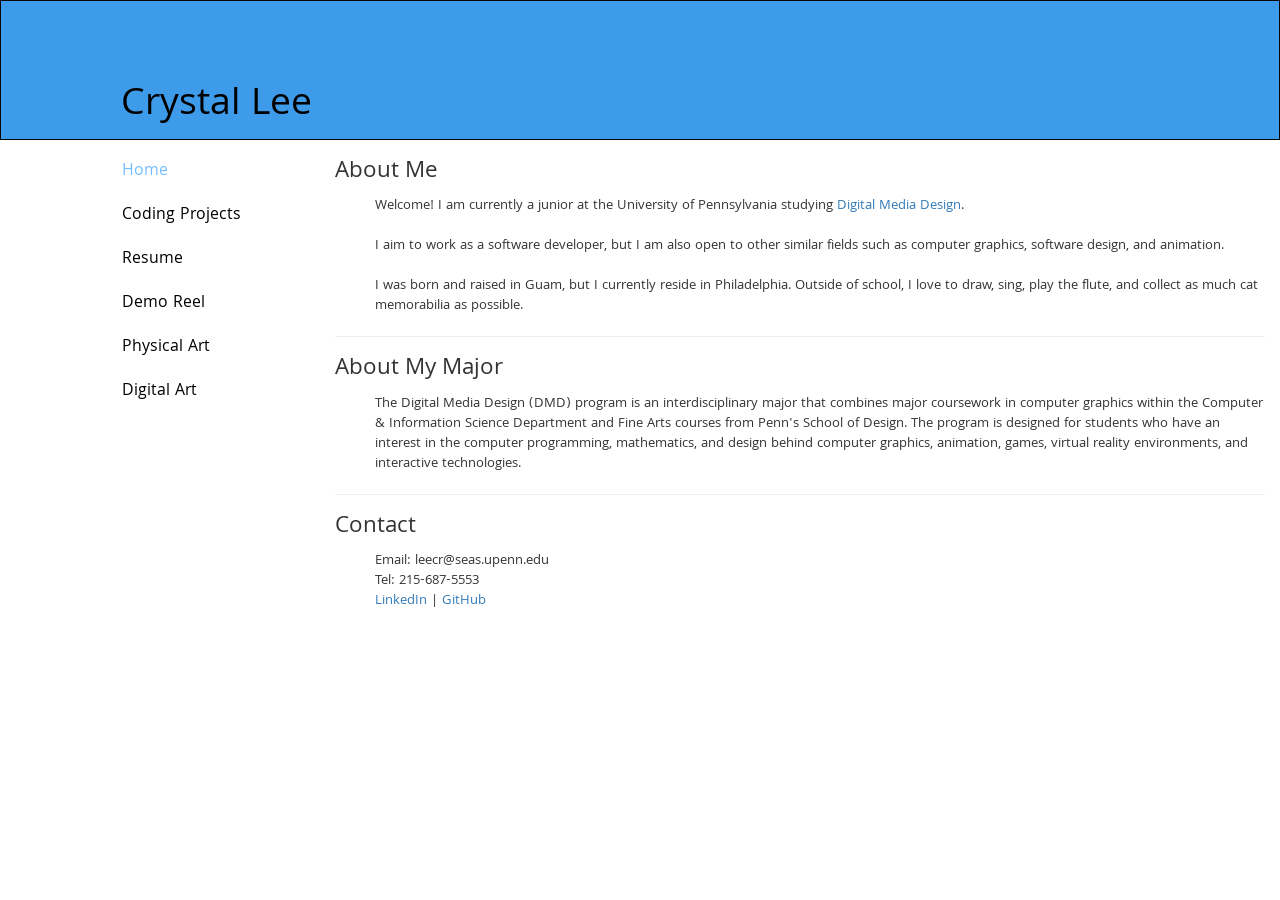
==== index.html @ 38391a86 "first release" ====
<!DOCTYPE html>
<html lang="en">
<head>
  <meta charset="utf-8">
    <meta http-equiv="X-UA-Compatible" content="IE=edge">
    <meta name="viewport" content="width=device-width, initial-scale=1">
    <!-- The above 3 meta tags *must* come first in the head; any other head content must come *after* these tags -->
    <meta name="description" content="">
    <meta name="author" content="">

  <title>Home</title>

  <!-- Bootstrap core CSS -->
  <link href="dist/css/bootstrap.min.css" rel="stylesheet">

  <!-- IE10 viewport hack for Surface/desktop Windows 8 bug -->
  <link href="assets/css/ie10-viewport-bug-workaround.css" rel="stylesheet">

  <!-- Custom styles for this template -->
  <link href="css/home.css" rel="stylesheet">
</head>
<body>

<nav class="navbar navbar-inverse" style="background-color: #3E9BE9;">
  <div class="container-fluid">
    <div class="navbar-header">
      <button type="button" class="navbar-toggle" data-toggle="collapse" data-target="#myNavbar">
        <span class="icon-bar"></span>
        <span class="icon-bar"></span>
        <span class="icon-bar"></span>                        
      </button>
      <a class="navbar-brand" href="#">Crystal Lee</a>
    </div>
    <!-- <div class="collapse navbar-collapse" id="myNavbar">
      <ul class="nav navbar-nav">
        <li class="active"><a href="#">Home</a></li>
        <li><a href="#">About</a></li>
        <li><a href="#">Projects</a></li>
        <li><a href="#">Contact</a></li>
      </ul>
    </div> -->
  </div>
</nav>
  
<div class="container-fluid text-center">    
  <div class="row content">
    <!-- <div class="col-sm-2 sidenav">
      <p><a href="#">Home</a></p>
      <p><a href="#">Coding Projects</a></p>
      <p><a href="#">Resume</a></p>
      <p><a href="#">Demo Reel</a></p>
      <p><a href="#">Physical Art</a></p>
      <p><a href="#">Digital Art</a></p>
    </div> -->
    <div class="col-sm-2 col-sm-offset-1 sidenav">
          <ul class="nav nav-sidebar">
            <li class="active"><a href="#">Home<span class="sr-only">(current)</span></a></li>
            <li><a href="projects.html">Coding Projects</a></li>
            <li><a href="resume.pdf" target="_blank">Resume</a></li>
            <li><a href="demoreel.html">Demo Reel</a></li>
            <li><a href="physicalart.html">Physical Art</a></li>
            <li><a href="digitalart.html">Digital Art</a></li>
          </ul>
    </div>

    <div class="col-sm-9 text-left"> 
      <h3>About Me</h3>
      <p style="margin-left: 40px">Welcome! I am currently a junior at the University of Pennsylvania studying <a href="http://cg.cis.upenn.edu/dmd_program.html">Digital Media Design</a>.
        <br>
      <br>I aim to work as a software developer, but I am also open to other similar fields such as computer graphics, software design, and animation.
      <br>
      <br>I was born and raised in Guam, but I currently reside in Philadelphia. Outside of school, I love to draw, sing, play the flute, and collect as much cat memorabilia as possible.</p>
      <hr>
      <h3>About My Major</h3>
      <p style="margin-left: 40px">The Digital Media Design (DMD) program is an interdisciplinary major that combines major coursework in computer graphics within the Computer & Information Science Department and Fine Arts courses from Penn's School of Design. The program is designed for students who have an interest in the computer programming, mathematics, and design behind computer graphics, animation, games, virtual reality environments, and interactive technologies.
</p>
      <hr>
      <h3>Contact</h3>
      <p style="margin-left: 40px">Email: leecr@seas.upenn.edu
        <br>
        Tel: 215-687-5553
        <br>
        <a href="linkedin.com/in/crystal-lee-a27075135/">LinkedIn</a> | <a href="https://github.com/leecr97">GitHub</a></p>
    </div>
    <!-- <div class="col-sm-2 sidenav">
      <div class="well">
        <p>ADS</p>
      </div>
      <div class="well">
        <p>ADS</p>
      </div>
    </div> -->
  </div>
</div>

<!-- <footer class="container-fluid text-center">
  <p>Footer Text</p>
</footer> -->


</body>
</html>
---- assets/css/ie10-viewport-bug-workaround.css ----
/*!
 * IE10 viewport hack for Surface/desktop Windows 8 bug
 * Copyright 2014-2015 Twitter, Inc.
 * Licensed under MIT (https://github.com/twbs/bootstrap/blob/master/LICENSE)
 */

/*
 * See the Getting Started docs for more information:
 * http://getbootstrap.com/getting-started/#support-ie10-width
 */
@-ms-viewport     { width: device-width; }
@-o-viewport      { width: device-width; }
@viewport         { width: device-width; }
---- css/home.css ----
@import url(https://fonts.googleapis.com/css?family=Khula);
html {
  height: 100%;
}

body {
  margin: 0;
  height: 100%;
  font: 'Khula', sans-serif;
}

h1, h2, h3, h4, h5, h6 {
    font-family: 'Khula',sans-serif;
}
p, div {
    font-family: 'Khula',sans-serif;
}

/* Remove the navbar's default margin-bottom and rounded borders */ 
.navbar {
  /*position: fixed;*/
  height: 140px;
  width: 100%;
  margin-bottom: 0;
  border-radius: 0;
}

/* Set height of the grid so .sidenav can be 100% (adjust as needed) */
/*.row.content {height: 550px}*/

/* Set gray background color and 100% height */
.sidenav {
  padding-top: 10px;
  /*background-color: #f1f1f1;*/
  height: 100%;
  text-align: left;
}

/* Sidebar navigation */
.nav-sidebar {
  margin-right: 0px; /* 20px padding + 1px border */
  margin-bottom: 0px;
  margin-left: 0px;
}
.nav-sidebar > li > a {
  padding-right: 0px;
  padding-left: 0px;
  color: #000;
  font-size: 120%;
}
.nav-sidebar > .active > a,
.nav-sidebar > .active > a:hover,
.nav-sidebar > .active > a:focus {
  color: #75BEFF;
  /*background-color: #234059;*/
}

.projectlist {
  text-align: left;
}

.img {
    image-orientation: from-image;
}

.navbar-brand
{
    position: relative;
    top: 80px;
    left: 105px;
    /*width: 100%;*/
    font-size: 40px !important;
    color: #000 !important;
    /*text-align: center;*/
    /*margin:0 auto;*/
}

/* Set black background color, white text and some padding */
/*footer {
  background-color: #555;
  color: white;
  padding: 15px;
}*/

/* On small screens, set height to 'auto' for sidenav and grid */
@media screen and (max-width: 767px) {
  .sidenav {
    height: auto;
    padding: 15px;
  }
  .row.content {height:auto;} 
}
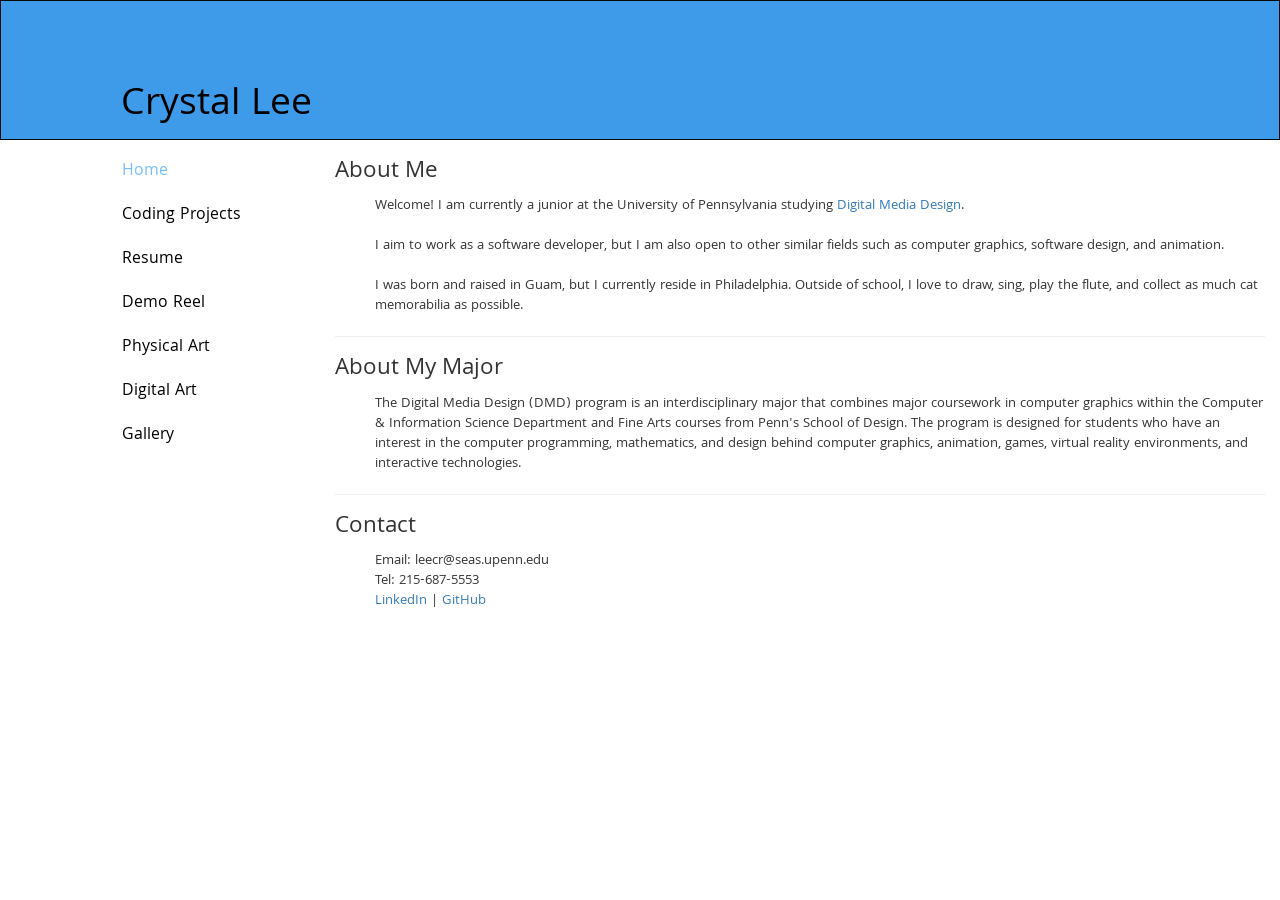
==== commit 74ab6e9b: "link to gallery" ====
--- a/index.html
+++ b/index.html
@@ -60,6 +60,7 @@
             <li><a href="demoreel.html">Demo Reel</a></li>
             <li><a href="physicalart.html">Physical Art</a></li>
             <li><a href="digitalart.html">Digital Art</a></li>
+            <li><a href="_arthurross.html">Gallery</a></li>
           </ul>
     </div>
 
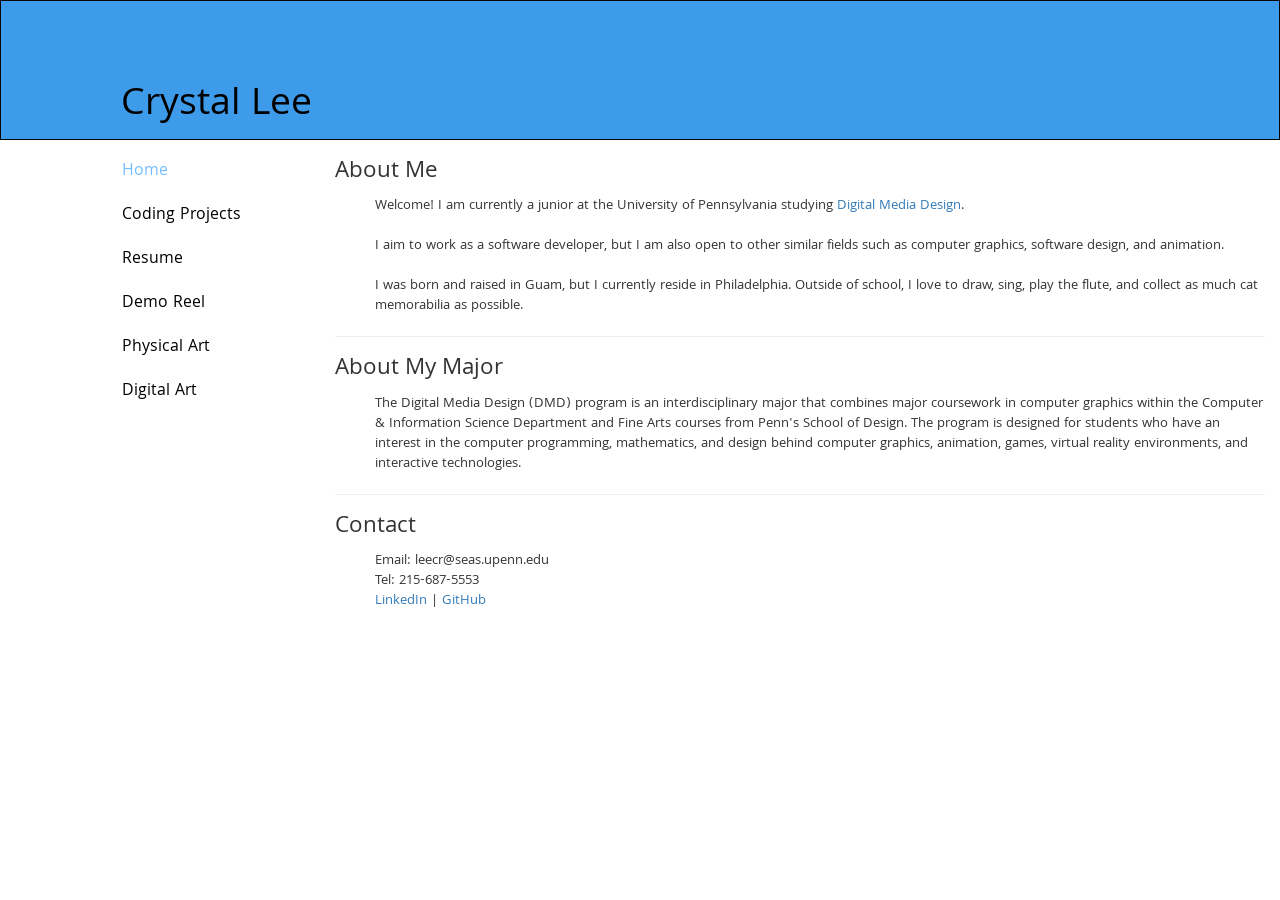
==== commit 58423a54: "remove gallery link" ====
--- a/index.html
+++ b/index.html
@@ -60,7 +60,6 @@
             <li><a href="demoreel.html">Demo Reel</a></li>
             <li><a href="physicalart.html">Physical Art</a></li>
             <li><a href="digitalart.html">Digital Art</a></li>
-            <li><a href="_arthurross.html">Gallery</a></li>
           </ul>
     </div>
 
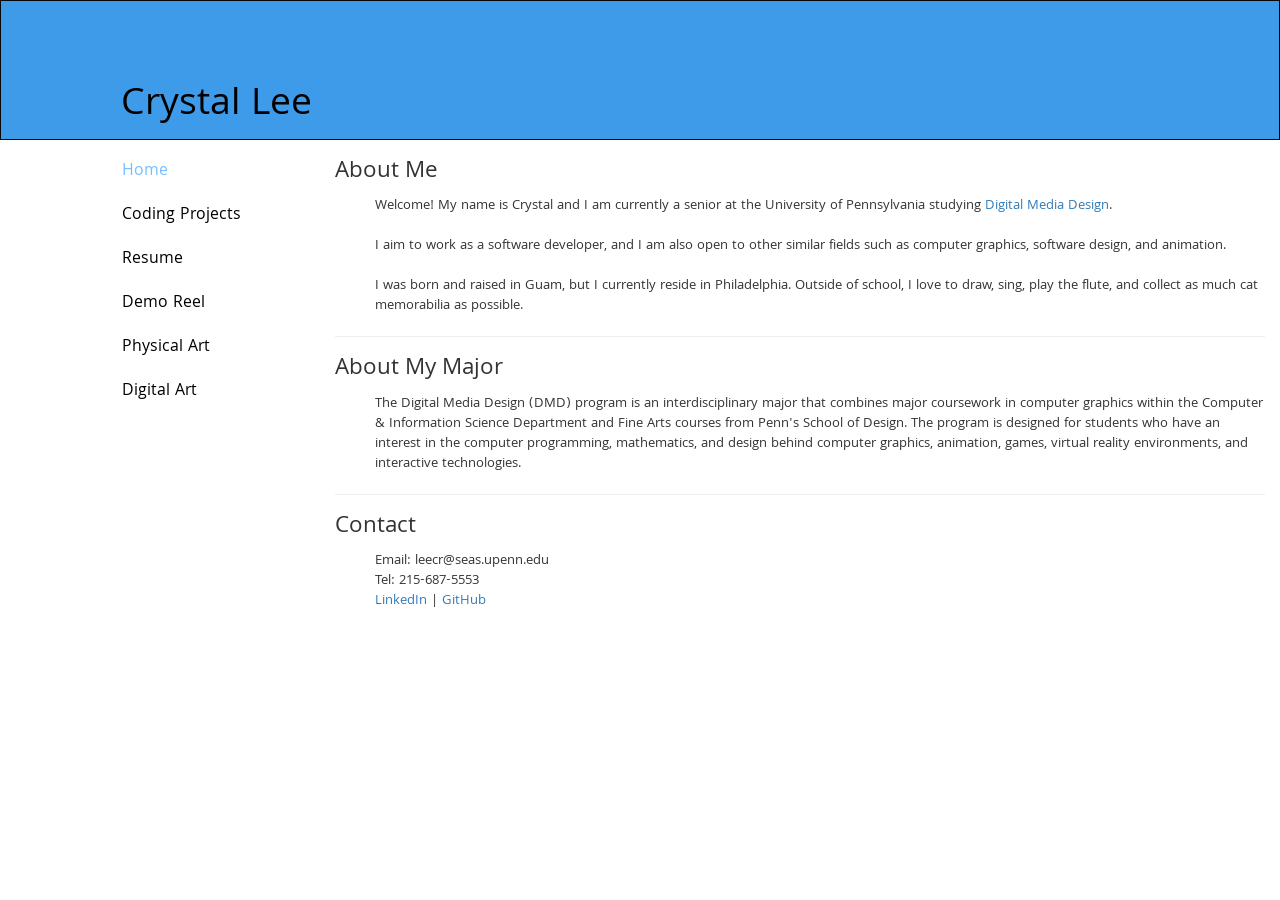
==== commit 17f149eb: "small changes to index" ====
--- a/index.html
+++ b/index.html
@@ -65,9 +65,9 @@
 
     <div class="col-sm-9 text-left"> 
       <h3>About Me</h3>
-      <p style="margin-left: 40px">Welcome! I am currently a junior at the University of Pennsylvania studying <a href="http://cg.cis.upenn.edu/dmd_program.html">Digital Media Design</a>.
+      <p style="margin-left: 40px">Welcome! My name is Crystal and I am currently a senior at the University of Pennsylvania studying <a href="http://cg.cis.upenn.edu/dmd_program.html">Digital Media Design</a>.
         <br>
-      <br>I aim to work as a software developer, but I am also open to other similar fields such as computer graphics, software design, and animation.
+      <br>I aim to work as a software developer, and I am also open to other similar fields such as computer graphics, software design, and animation.
       <br>
       <br>I was born and raised in Guam, but I currently reside in Philadelphia. Outside of school, I love to draw, sing, play the flute, and collect as much cat memorabilia as possible.</p>
       <hr>
@@ -80,7 +80,7 @@
         <br>
         Tel: 215-687-5553
         <br>
-        <a href="linkedin.com/in/crystal-lee-a27075135/">LinkedIn</a> | <a href="https://github.com/leecr97">GitHub</a></p>
+        <a href="https://linkedin.com/in/crystal-lee-a27075135/">LinkedIn</a> | <a href="https://github.com/leecr97">GitHub</a></p>
     </div>
     <!-- <div class="col-sm-2 sidenav">
       <div class="well">
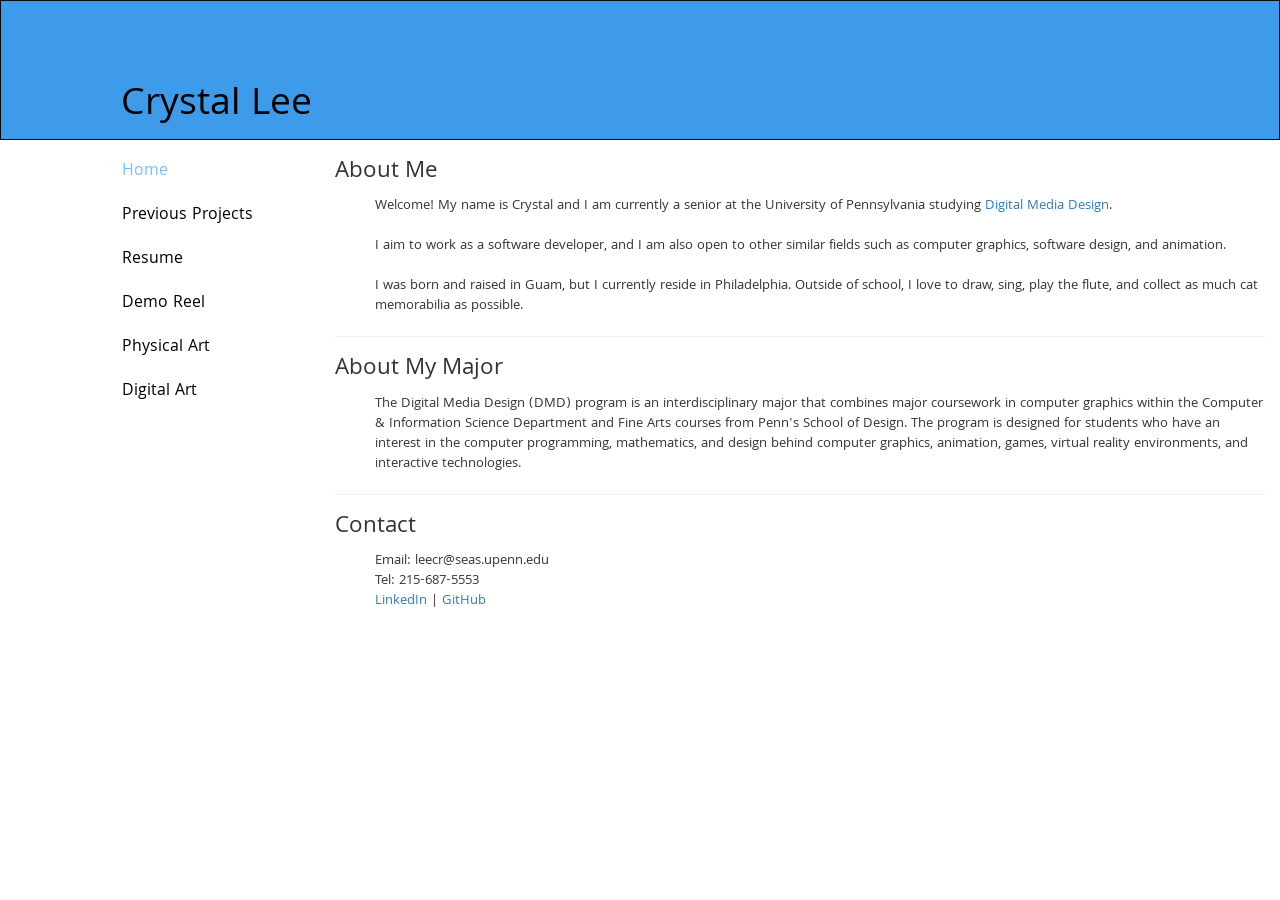
==== commit e6e8e2ca: "added wdas" ====
--- a/index.html
+++ b/index.html
@@ -55,7 +55,7 @@
     <div class="col-sm-2 col-sm-offset-1 sidenav">
           <ul class="nav nav-sidebar">
             <li class="active"><a href="#">Home<span class="sr-only">(current)</span></a></li>
-            <li><a href="projects.html">Coding Projects</a></li>
+            <li><a href="projects.html">Previous Projects</a></li>
             <li><a href="resume.pdf" target="_blank">Resume</a></li>
             <li><a href="demoreel.html">Demo Reel</a></li>
             <li><a href="physicalart.html">Physical Art</a></li>
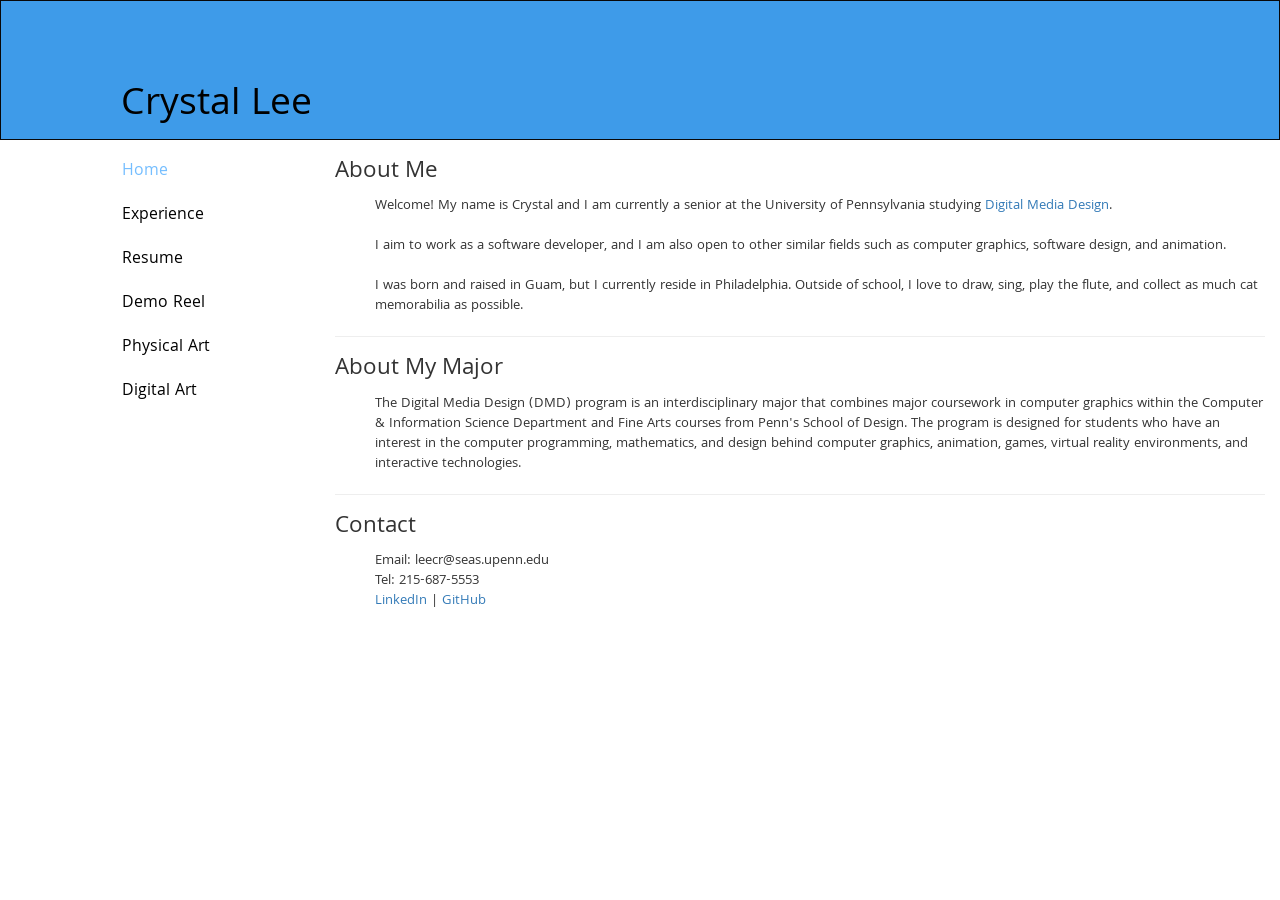
==== commit ff9cfec1: "name change" ====
--- a/index.html
+++ b/index.html
@@ -55,7 +55,7 @@
     <div class="col-sm-2 col-sm-offset-1 sidenav">
           <ul class="nav nav-sidebar">
             <li class="active"><a href="#">Home<span class="sr-only">(current)</span></a></li>
-            <li><a href="projects.html">Previous Projects</a></li>
+            <li><a href="projects.html">Experience</a></li>
             <li><a href="resume.pdf" target="_blank">Resume</a></li>
             <li><a href="demoreel.html">Demo Reel</a></li>
             <li><a href="physicalart.html">Physical Art</a></li>
